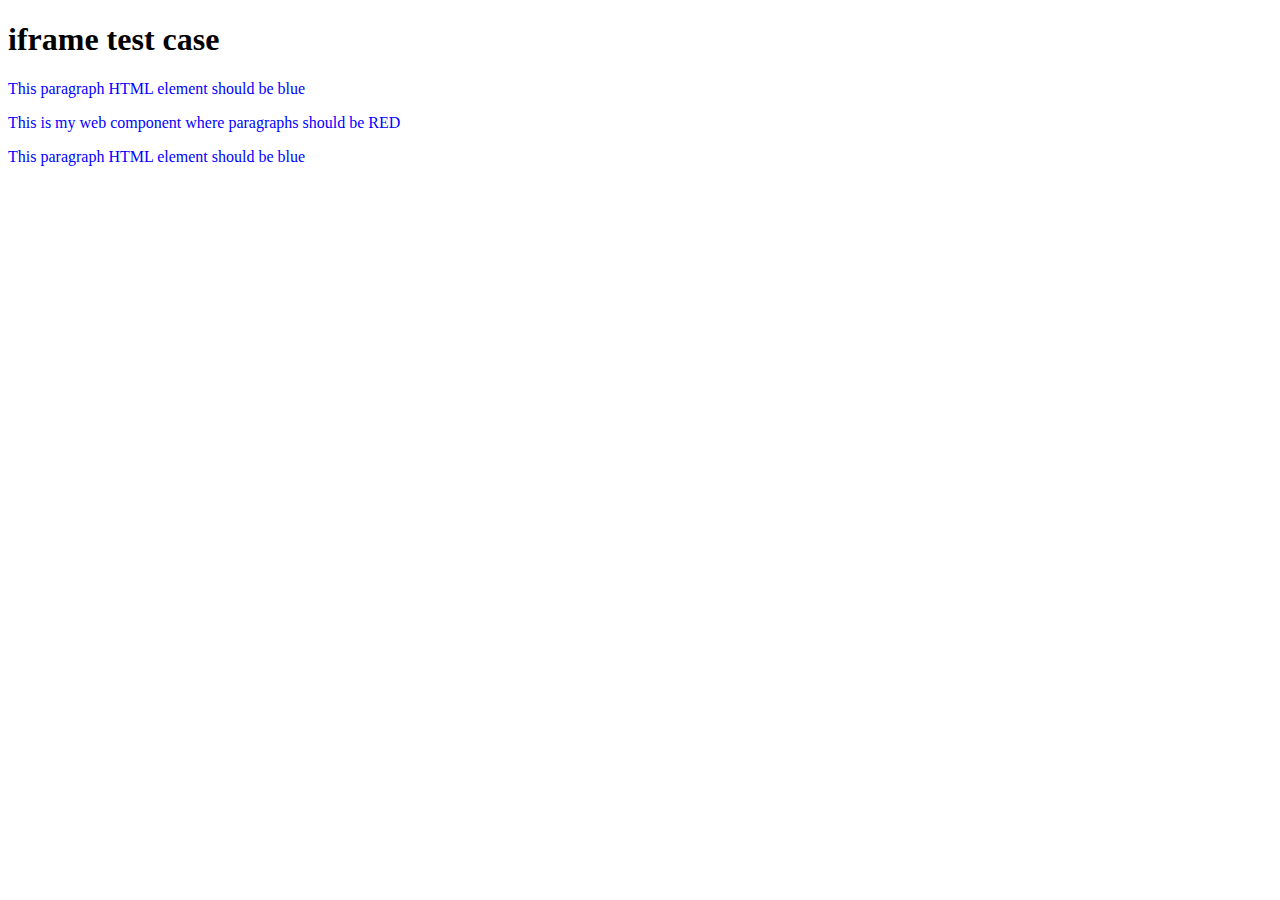
==== shadow-dom/index.html @ 844dc4c0 "Initial commit" ====
<!doctype html>
<html lang="en">
<head>
  <meta charset="UTF-8">
   <script src="polymer.min.js"></script>
   <style type="text/css" media="screen">
     p { color: blue;}
   </style>
</head>
<body>
  
  <h1>iframe test case</h1>
  <p>This paragraph HTML element should be blue</p>
  <my-app>
    <p>This is my web component where paragraphs should be RED</p>
  </my-app>
  <p>This paragraph HTML element should be blue</p>

</body>
</html>
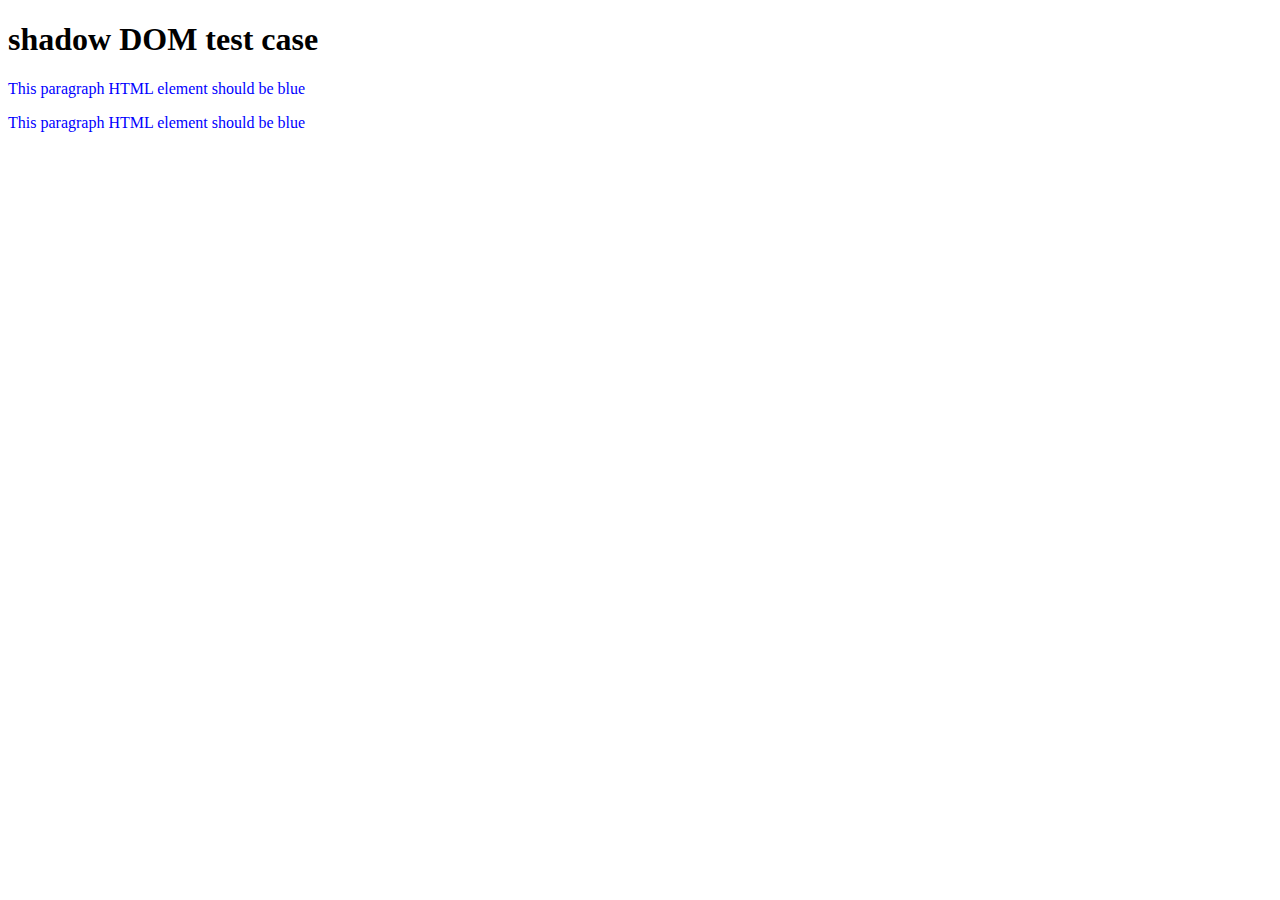
==== commit f87c66f1: "Add first code for web component (broken for now)" ====
--- a/shadow-dom/index.html
+++ b/shadow-dom/index.html
@@ -2,19 +2,19 @@
 <html lang="en">
 <head>
   <meta charset="UTF-8">
-   <script src="polymer.min.js"></script>
+  <meta http-equiv="X-UA-Compatible" content="IE=edge,chrome=1">
    <style type="text/css" media="screen">
      p { color: blue;}
    </style>
 </head>
 <body>
   
-  <h1>iframe test case</h1>
+  <h1>shadow DOM test case</h1>
   <p>This paragraph HTML element should be blue</p>
-  <my-app>
-    <p>This is my web component where paragraphs should be RED</p>
-  </my-app>
+  <my-web-component></my-web-component>
   <p>This paragraph HTML element should be blue</p>
 
+  <script src="polymer.min.js"></script>
+  <link rel="import" href="my-web-component.html">
 </body>
 </html>